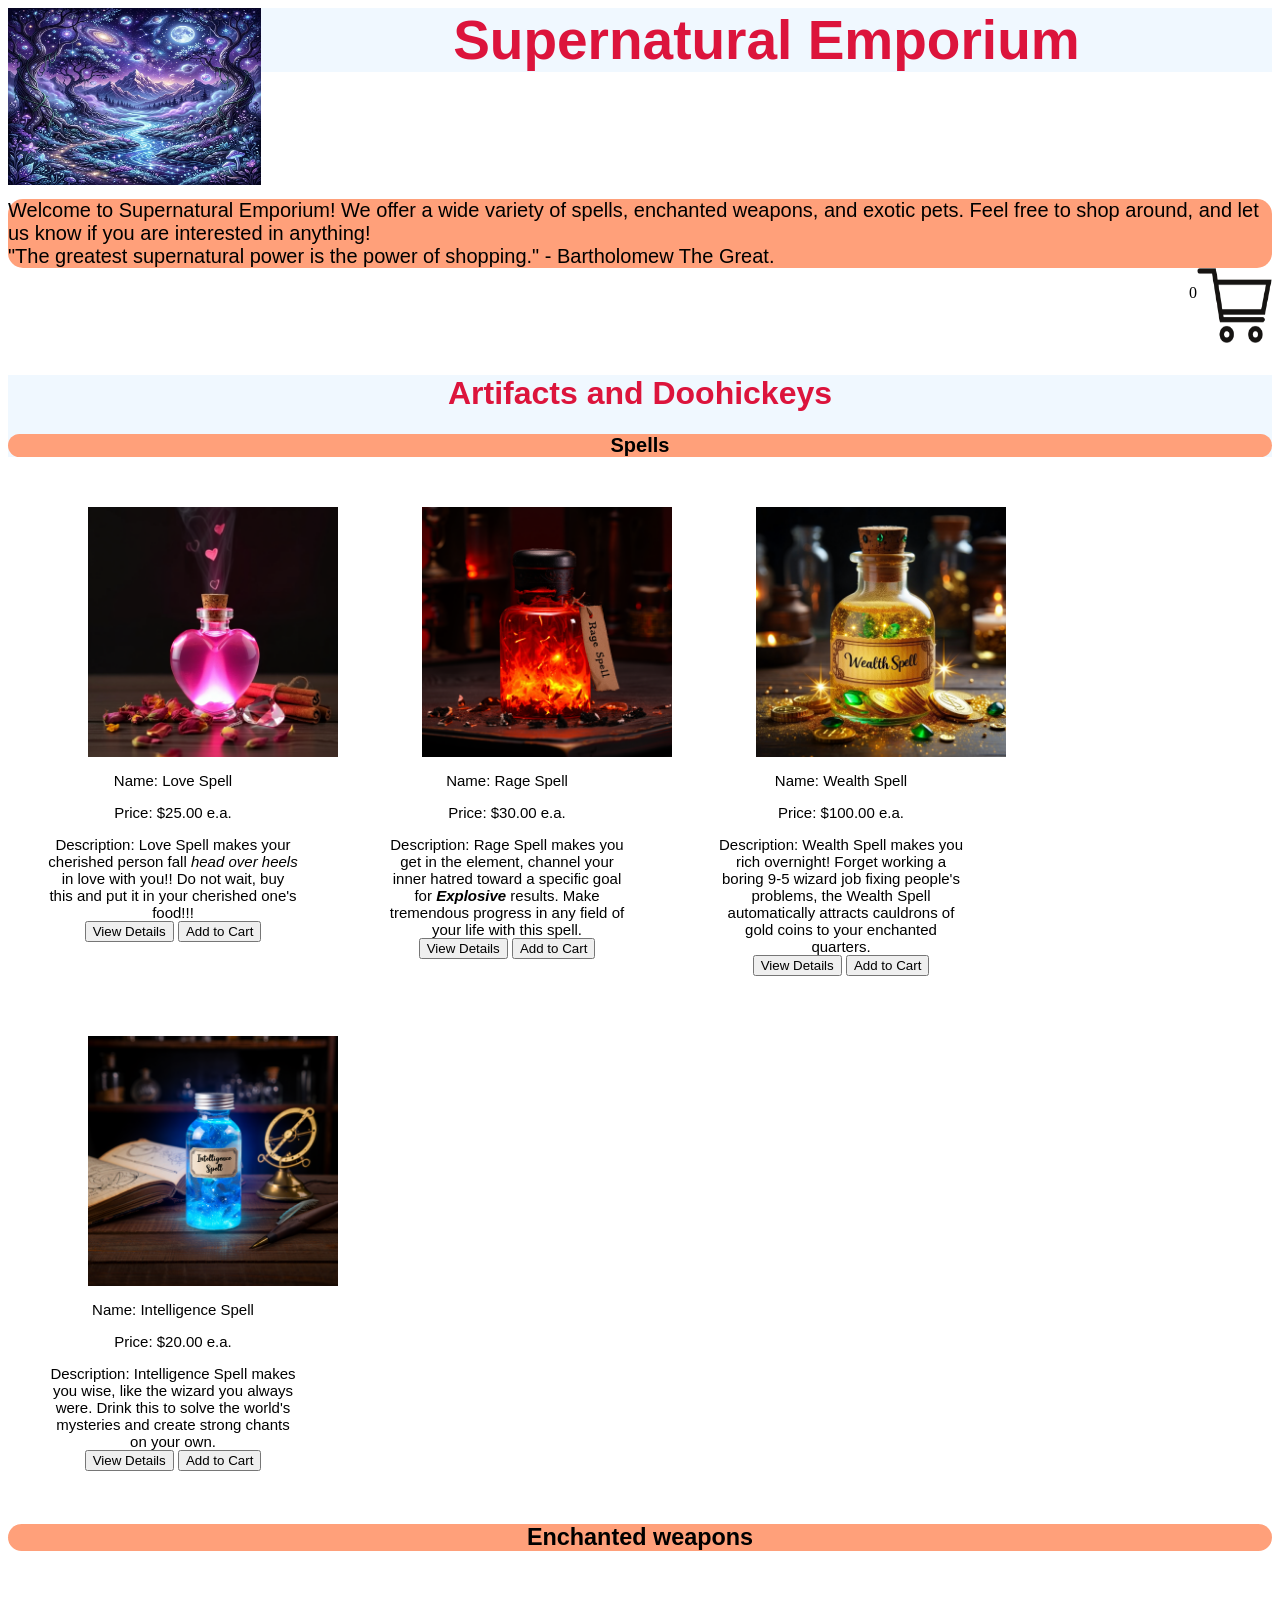
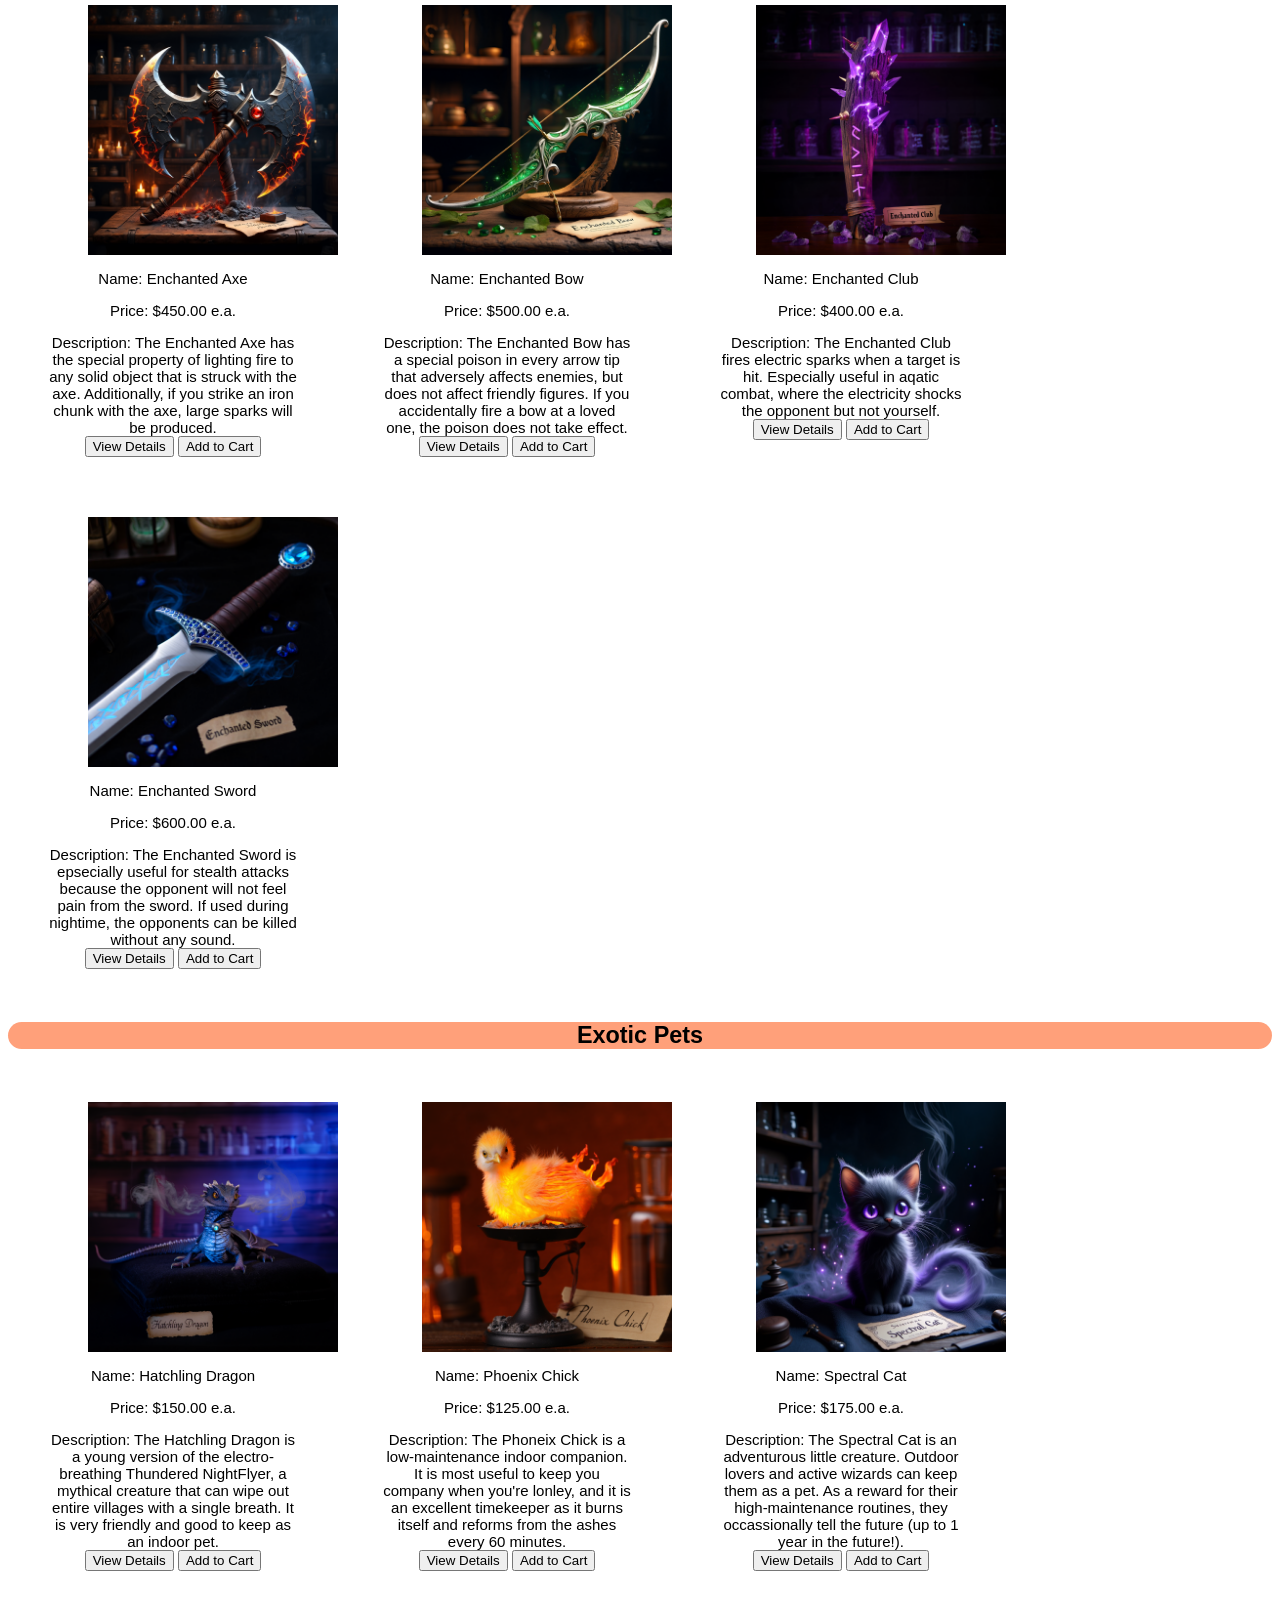
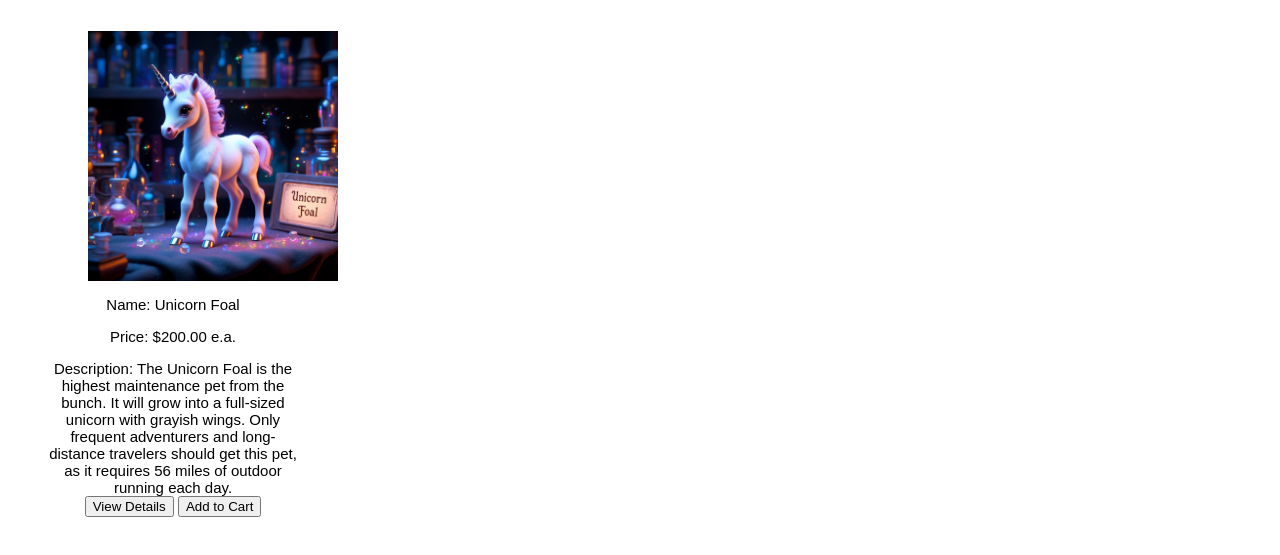
==== index.html @ f6924efc "updated button inputs for cart functionality" ====
<html>
<head>
<title>Supernatural Emporium</title>

<link type = "text/css" rel="stylesheet" href="home.css" />

<script type="text/javascript" src="functions.js"> </script>


</head>

<body>

<div>
<h1 class="header-text" style="font-size:55px;">
<img src="media/supernatural logo.webp" style="float:left; width:20%; height:20%;">
<strong>Supernatural Emporium</strong></h1> 
<br/><br/><br/><br/><br/>

</div>

<div class="body-text">
Welcome to Supernatural Emporium! We offer a wide variety of spells, enchanted weapons, and exotic pets. Feel free to shop around, and let us know if you are interested in anything!

<br/>
"The greatest supernatural power is the power of shopping." - Bartholomew The Great.

</div>

<img src="media/cart.png" style="float:right; width:75px; height:75px;" />
<p id="cart" style="text-align:right;">0</p>

<br/><br/>

<div class="header-text">



<h1>
Artifacts and Doohickeys
</h1>

<h3 class="body-text"> Spells</h3>

</div>

<div class="product">
<img src="media/Love Spell.png" class="img-size" title="Love Spell" alt="Love Spell"/>
<p>Name: Love Spell</p>
<p>Price: $25.00 e.a.</p>
<p>Description: Love Spell makes your cherished person fall <em>head over heels</em> in love with you!! Do not wait, buy this and put it in your cherished one's food!!!
<br/>
<input type="button" value="View Details" onclick="details('love')" />
<input type="button" value="Add to Cart" onclick="cart('love')" />
</p>

</div>

<div class="product">
<img src="media/Rage Spell.png" class="img-size" title="Rage Spell" alt="Rage Spell"/>
<p>Name: Rage Spell</p>
<p>Price: $30.00 e.a.</p>
<p>Description: Rage Spell makes you get in the element, channel your inner hatred toward a specific goal for <em><strong>Explosive</strong></em> results. Make tremendous progress in any field of your life with this spell.
<br/>
<input type="button" value="View Details" onclick="details('rage')" />
<input type="button" value="Add to Cart" onclick="cart('rage')" />
</p>

</div>

<div class="product">
<img src="media/Wealth Spell.png" class="img-size" title="Wealth Spell" alt="Wealth Spell"/>
<p>Name: Wealth Spell</p>
<p>Price: $100.00 e.a.</p>
<p>Description: Wealth Spell makes you rich overnight! Forget working a boring 9-5 wizard job fixing people's problems, the Wealth Spell automatically attracts cauldrons of gold coins to your enchanted quarters.
<br/>
<input type="button" value="View Details" onclick="details('wealth')" />
<input type="button" value="Add to Cart" onclick="cart('wealth')" />
</p>
</div>

<div class="product">
<img src="media/Intelligence Spell.png" class="img-size" title="Intelligence Spell" alt="Intelligence Spell"/>
<p>Name: Intelligence Spell</p>
<p>Price: $20.00 e.a.</p>
<p>Description: Intelligence Spell makes you wise, like the wizard you always were. Drink this to solve the world's mysteries and create strong chants on your own.
<br/>
<input type="button" value="View Details" onclick="details('intelligence')" />
<input type="button" value="Add to Cart" onclick="cart('intelligence')" />
</p>
</div>

<div class="body-text" style="text-align:center;">
<h3>Enchanted weapons</h3>
</div>

<div class="product">
<img src="media/Enchanted Axe.png" class="img-size" title="Enchanted Axe" alt="Enchanted Axe"/>
<p>Name: Enchanted Axe</p>
<p>Price: $450.00 e.a.</p>
<p>Description: The Enchanted Axe has the special property of lighting fire to any solid object that is struck with the axe. Additionally, if you strike an iron chunk with the axe, large sparks will be produced.
<br/>
<input type="button" value="View Details" onclick="details('axe')" />
<input type="button" value="Add to Cart" onclick="cart('axe')" />
</p>
</div>

<div class="product">
<img src="media/Enchanted Bow.png" class="img-size" title="Enchanted Bow" alt="Enchanted Bow"/>
<p>Name: Enchanted Bow</p>
<p>Price: $500.00 e.a.</p>
<p>Description: The Enchanted Bow has a special poison in every arrow tip that adversely affects enemies, but does not affect friendly figures. If you accidentally fire a bow at a loved one, the poison does not take effect.
<br/>
<input type="button" value="View Details" onclick="details('bow')" />
<input type="button" value="Add to Cart" onclick="cart('bow')" />
</p>
</div>

<div class="product">
<img src="media/Enchanted Club.png" class="img-size" title="Enchanted Club" alt="Enchanted Club"/>
<p>Name: Enchanted Club</p>
<p>Price: $400.00 e.a.</p>
<p>Description: The Enchanted Club fires electric sparks when a target is hit. Especially useful in aqatic combat, where the electricity shocks the opponent but not yourself.
<br/>
<input type="button" value="View Details" onclick="details('club')" />
<input type="button" value="Add to Cart" onclick="cart('club')" />
</p>
</div>

<div class="product">
<img src="media/Enchanted Sword.png" class="img-size" title="Enchanted Sword" alt="Enchanted Sword"/>
<p>Name: Enchanted Sword</p>
<p>Price: $600.00 e.a.</p>
<p>Description: The Enchanted Sword is epsecially useful for stealth attacks because the opponent will not feel pain from the sword. If used during nightime, the opponents can be killed without any sound.
<br/>
<input type="button" value="View Details" onclick="details('sword')" />
<input type="button" value="Add to Cart" onclick="cart('sword')" />
</p>
</div>


<div class="body-text" style="text-align:center;">
<h3>Exotic Pets</h3>
</div>

<div class="product">
<img src="media/Hatchling Dragon.png" class="img-size" title="Hatchling Dragon" alt="Hatchling Dragon"/>
<p>Name: Hatchling Dragon</p>
<p>Price: $150.00 e.a.</p>
<p>Description: The Hatchling Dragon is a young version of the electro-breathing Thundered NightFlyer, a mythical creature that can wipe out entire villages with a single breath. It is very friendly and good to keep as an indoor pet.
<br/>
<input type="button" value="View Details" onclick="details('dragon')" />
<input type="button" value="Add to Cart" onclick="cart('dragon')" />
</p>
</div>

<div class="product">
<img src="media/Phoenix Chick.png" class="img-size" title="Phoenix Chick" alt="Phoenix Chick"/>
<p>Name: Phoenix Chick</p>
<p>Price: $125.00 e.a.</p>
<p>Description: The Phoneix Chick is a low-maintenance indoor companion. It is most useful to keep you company when you're lonley, and it is an excellent timekeeper as it burns itself and reforms from the ashes every 60 minutes.
<br/>
<input type="button" value="View Details" onclick="details('chick')" />
<input type="button" value="Add to Cart" onclick="cart('chick')" />
</p>
</div>

<div class="product">
<img src="media/Spectral Cat.png" class="img-size" title="Spectral Cat" alt="Spectral Cat"/>
<p>Name: Spectral Cat</p>
<p>Price: $175.00 e.a.</p>
<p>Description: The Spectral Cat is an adventurous little creature. Outdoor lovers and active wizards can keep them as a pet. As a reward for their high-maintenance routines, they occassionally tell the future (up to 1 year in the future!).
<br/>
<input type="button" value="View Details" onclick="details('cat')" />
<input type="button" value="Add to Cart" onclick="cart('cat')" />
</p>
</div>

<div class="product">
<img src="media/Unicorn Foal.png" class="img-size" title="Unicorn Foal" alt="Unicorn Foal"/>
<p>Name: Unicorn Foal</p>
<p>Price: $200.00 e.a.</p>
<p>Description: The Unicorn Foal is the highest maintenance pet from the bunch. It will grow into a full-sized unicorn with grayish wings. Only frequent adventurers and long-distance travelers should get this pet, as it requires 56 miles of outdoor running each day.
<br/>
<input type="button" value="View Details" onclick="details('unicorn')" />
<input type="button" value="Add to Cart" onclick="cart('unicorn')" />
</p>
</div>



</body>



</html>
---- home.css ----
.header-text
{
border-raidus: 15px;
text-align:center;
color:crimson;
font-family: 'Roboto', sans-serif;
background-color:aliceblue;
}

.body-text
{
background-color: lightsalmon;
border-radius: 15px;
font-family: 'Papyrus', sans-serif;
font-size: 20px; 
color: black;
}

.img-size
{
width:250px; height:250px;
display: block;
vertical-align:top;
margin:15px 40px;
}

.img-detail
{
width:600px; height:600px;
display:block;
margin-left:auto;
margin-right:auto;
}

.product
{
display: inline-block;
width: 250px;
text-align:center;
font-family: 'Papyrus', sans-serif;
font-size: 15px;
vertical-align:top;
margin:15px 40px;
}

.product-detail
{
display: inline-block;
width: 600px;
text-align:center;
font-family: 'Papyrus', sans-serif;
font-size: 30px;
vertical-align:top;
margin:15px;
background-color: cornsilk;
}

#cart
{

}
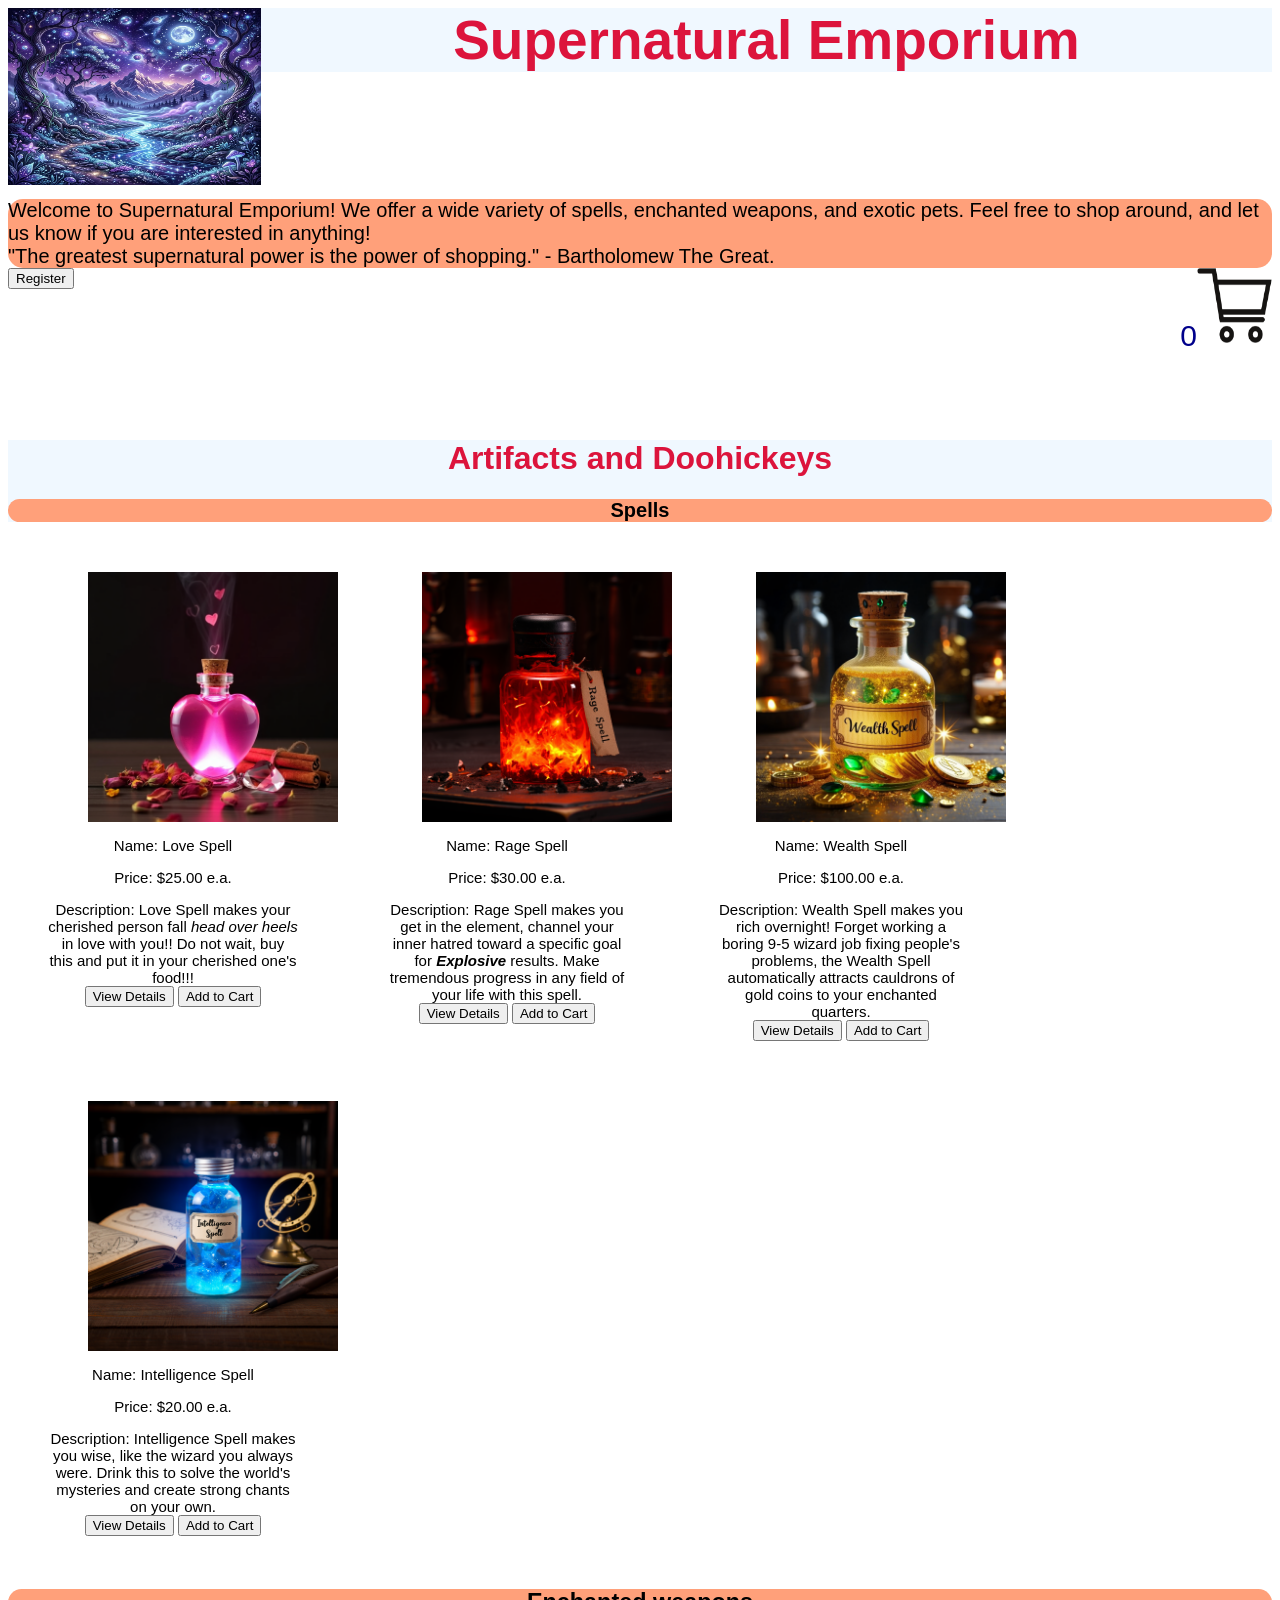
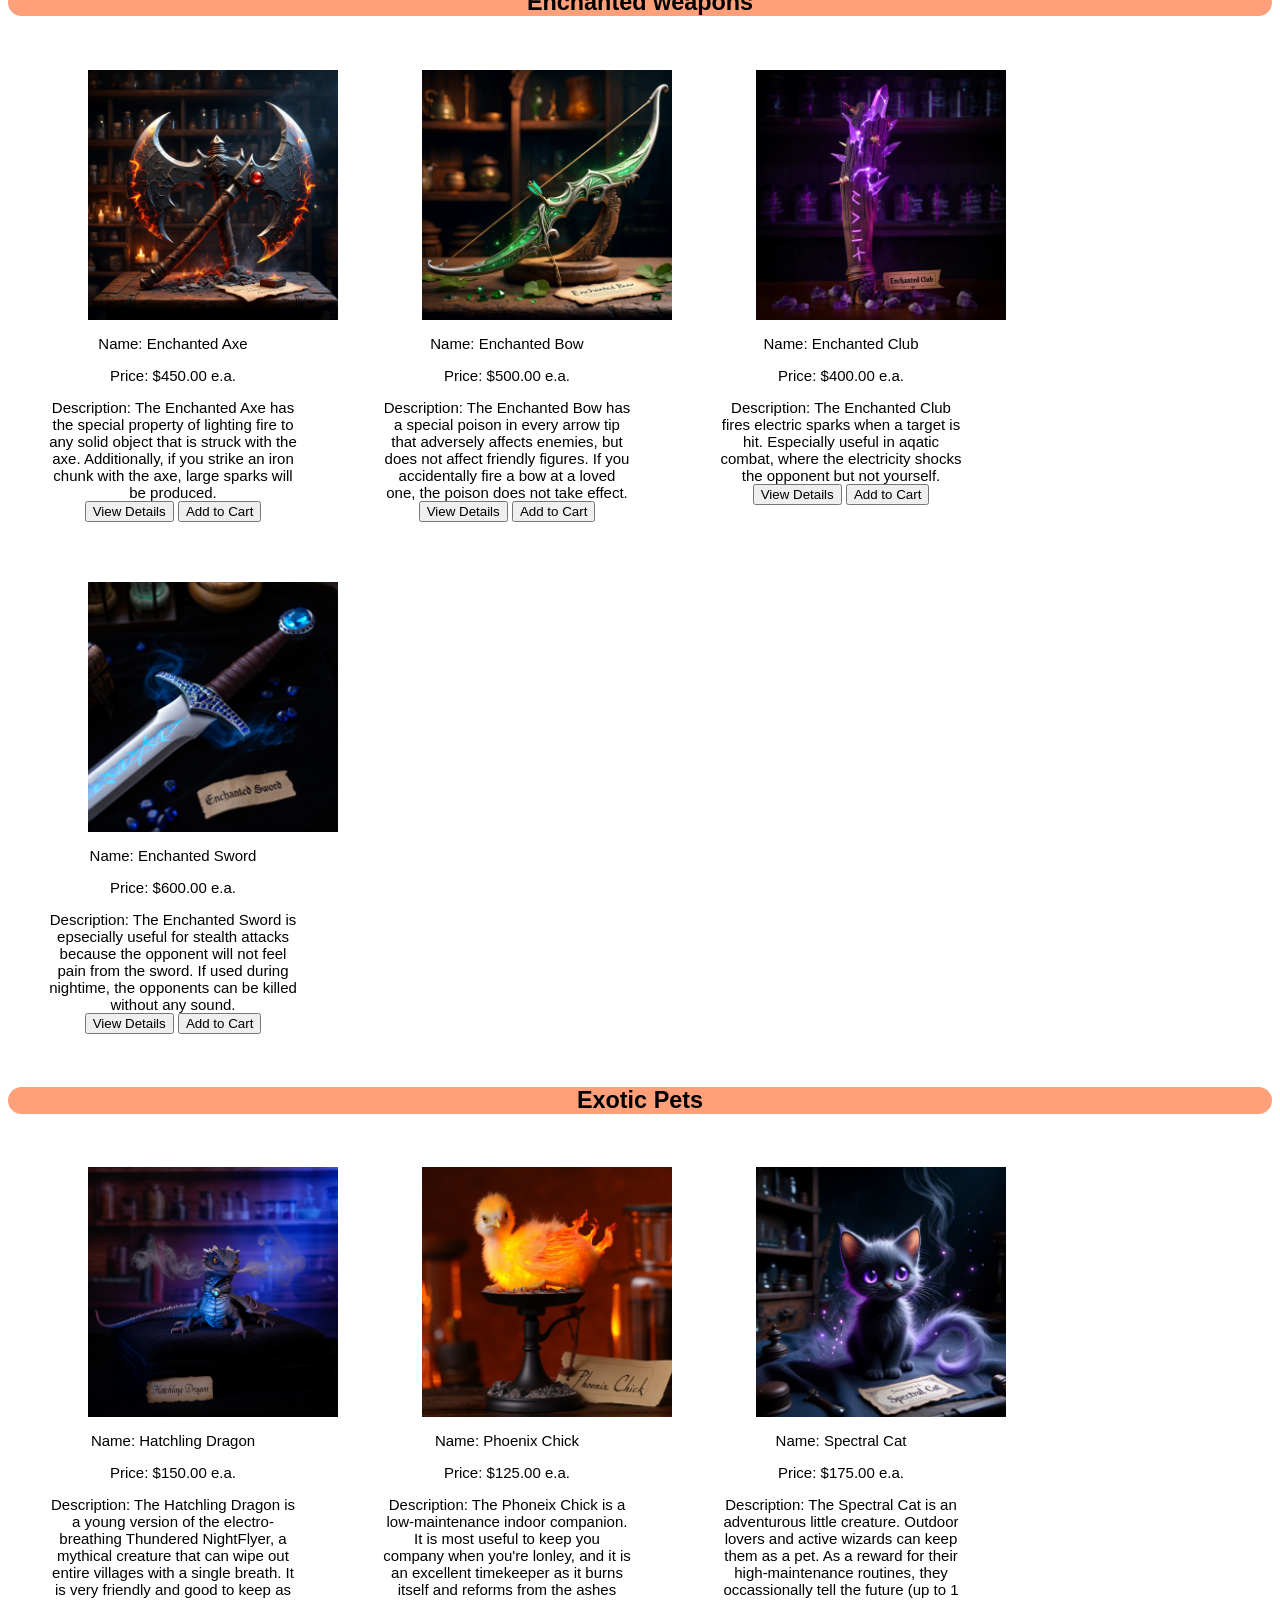
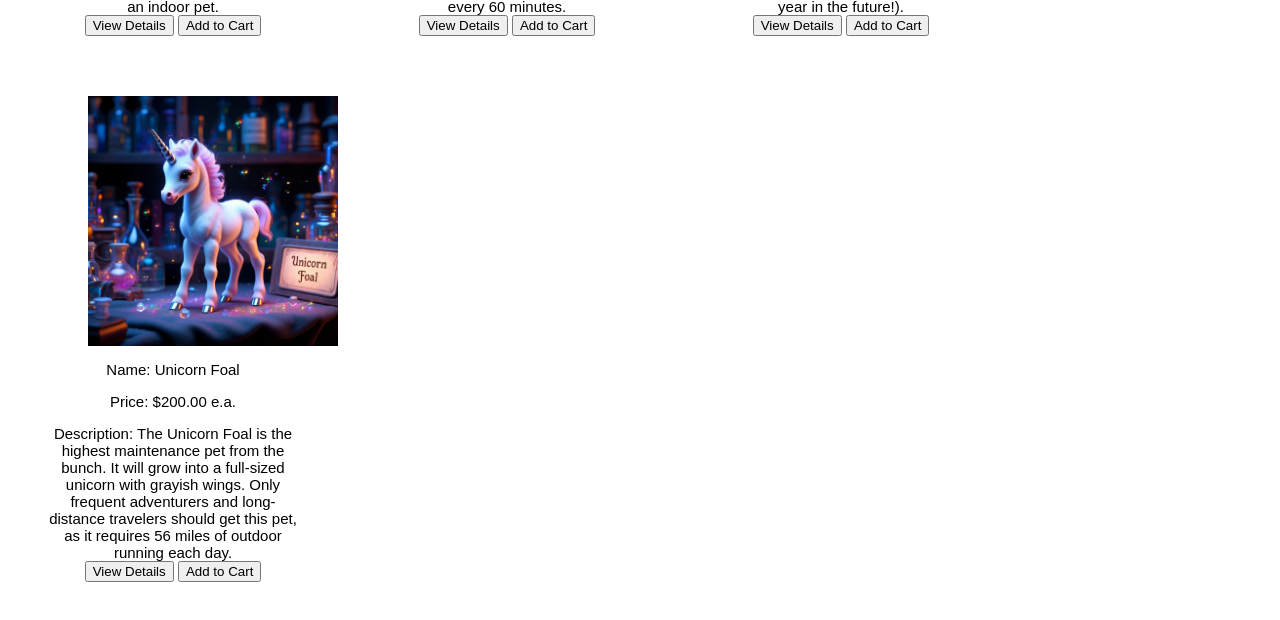
==== commit 34883bfd: "Added cart and register icons" ====
--- a/index.html
+++ b/index.html
@@ -28,7 +28,9 @@
 </div>
 
 <img src="media/cart.png" style="float:right; width:75px; height:75px;" />
+<input type="button" value="Register" onclick="register()" />
 <p id="cart" style="text-align:right;">0</p>
+
 
 <br/><br/>
 
--- a/home.css
+++ b/home.css
@@ -58,5 +58,7 @@
 
 #cart
 {
-
+font-family: 'Papyrus', sans-serif;
+font-size: 30px;
+color: darkblue;
 }
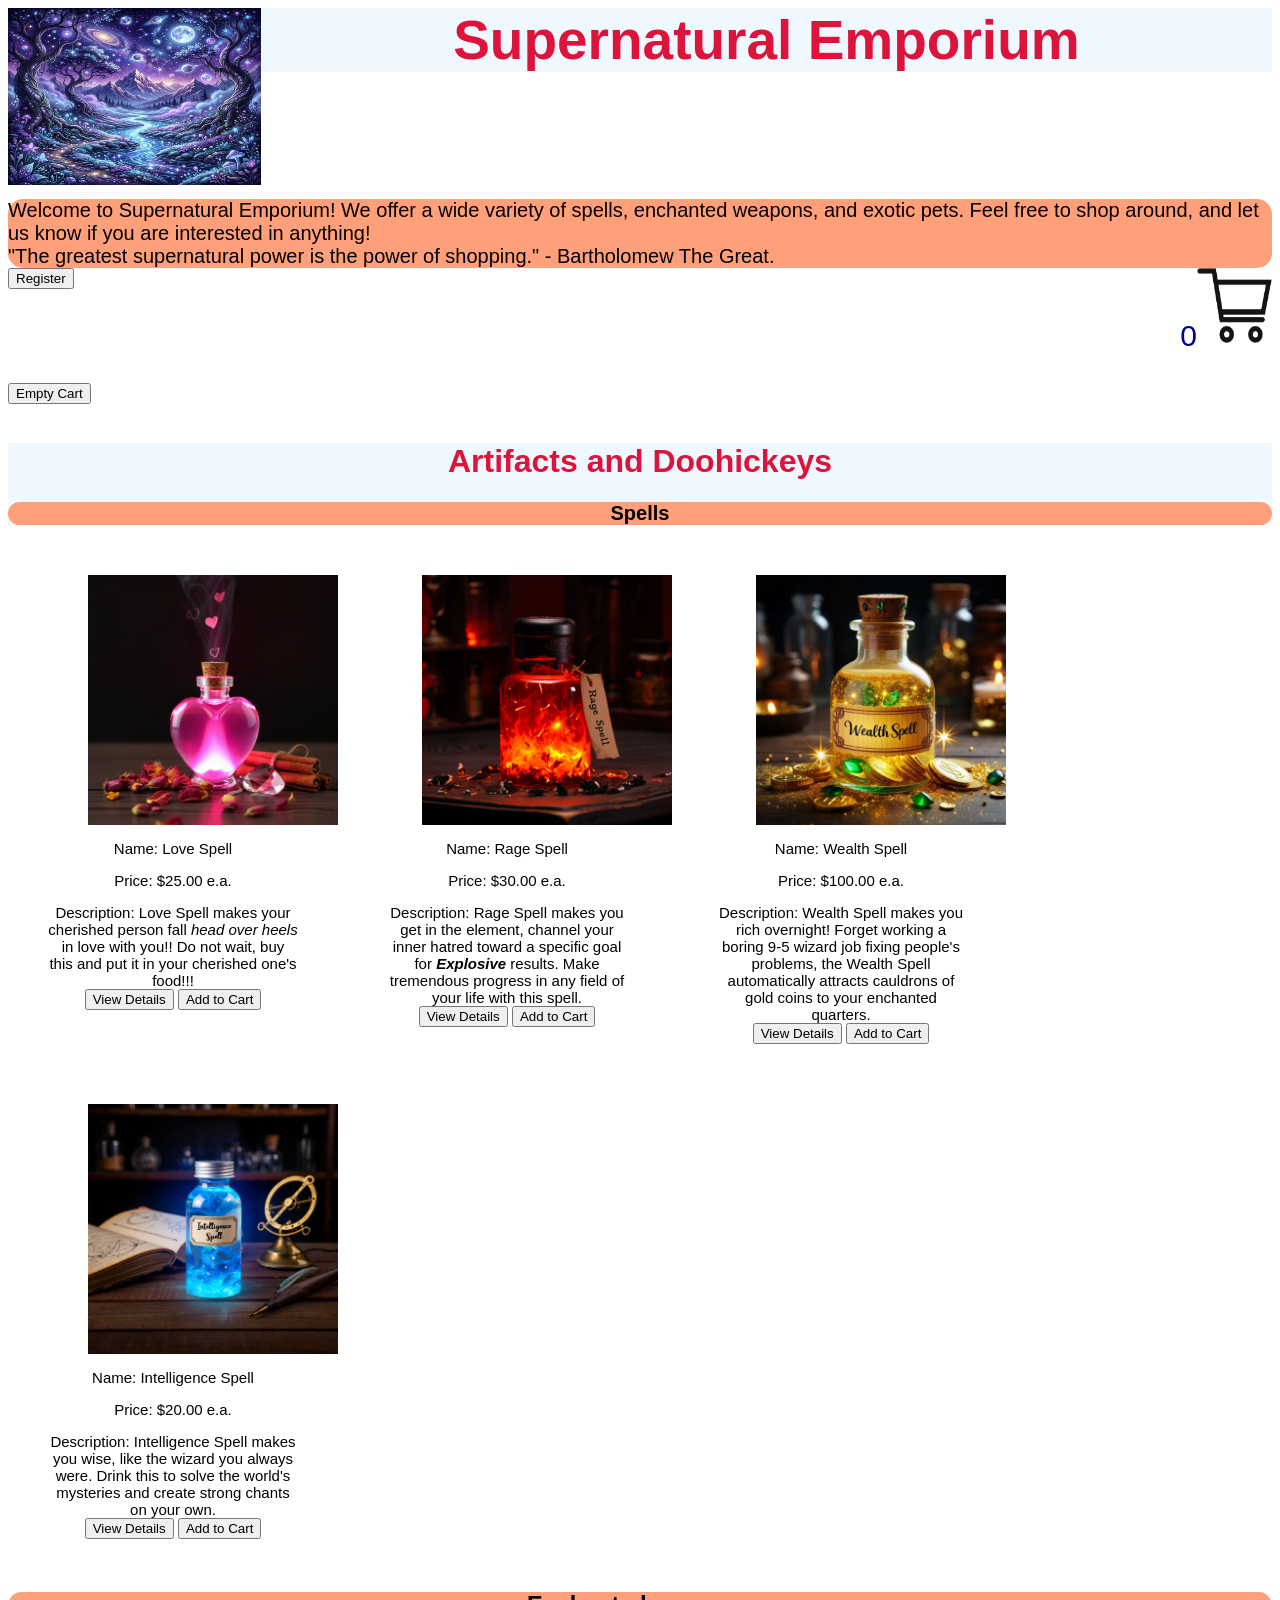
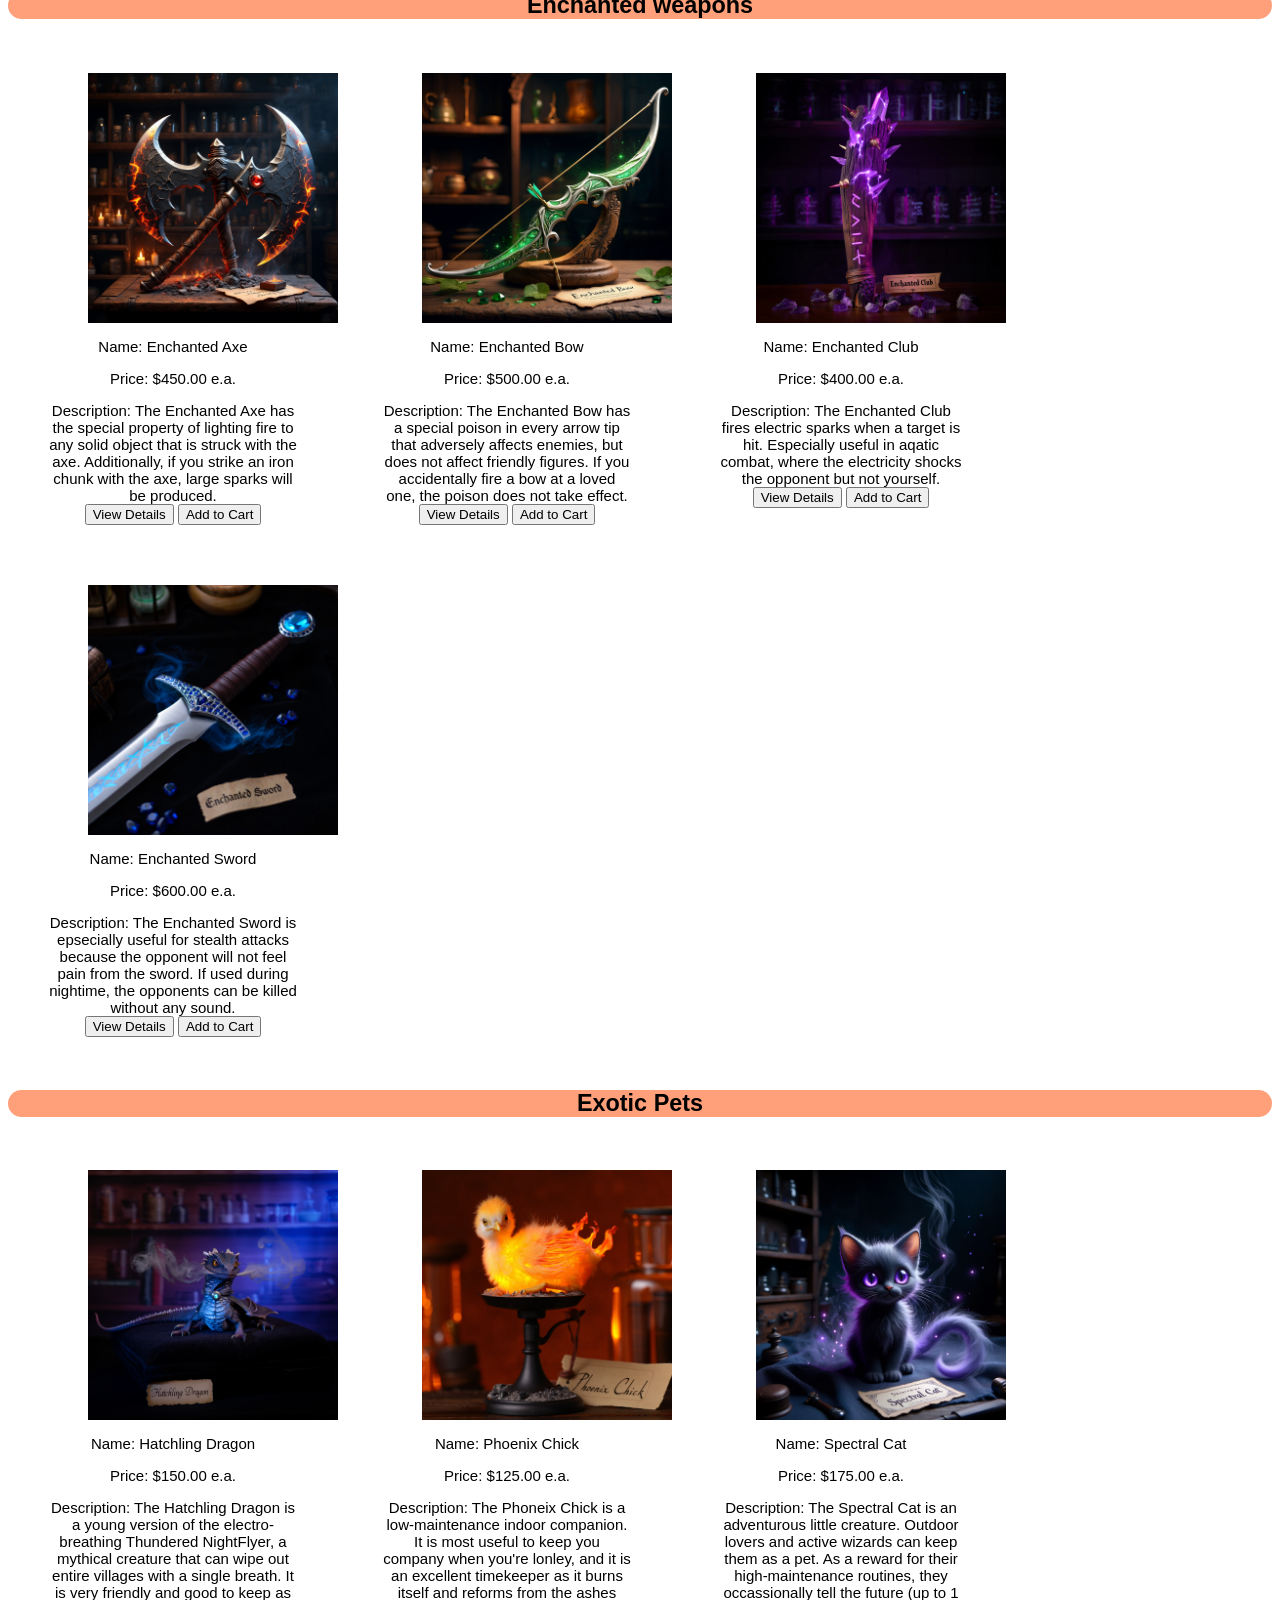
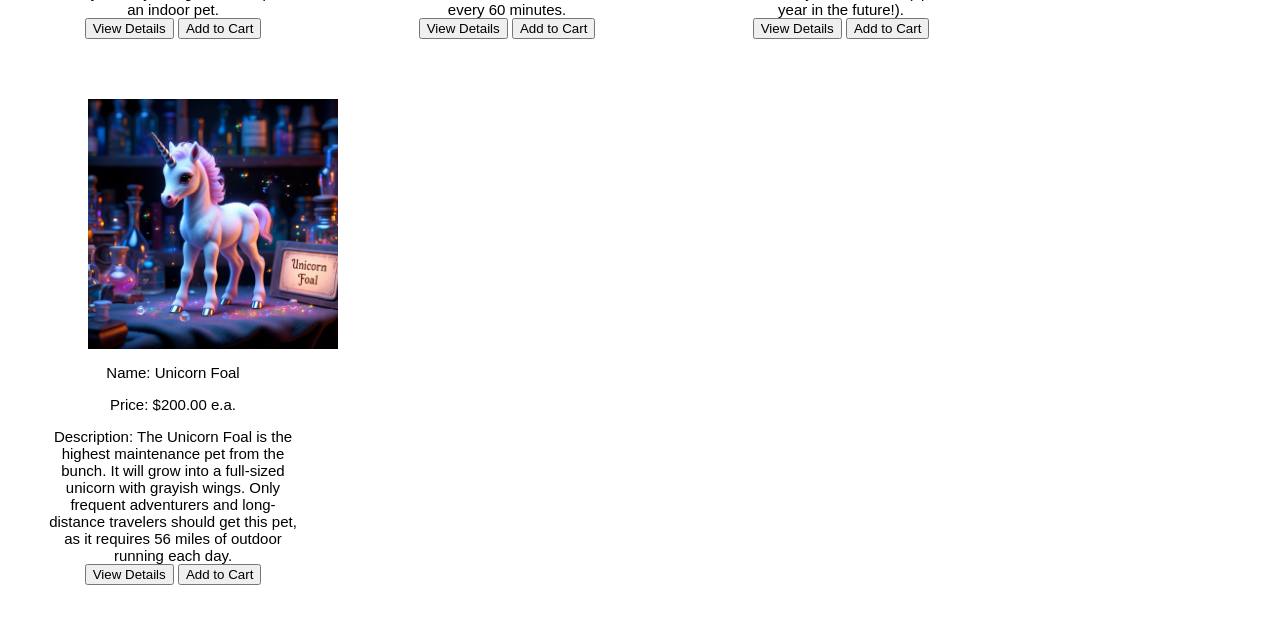
==== commit af48fa61: "Implemented EmptyCart function" ====
--- a/index.html
+++ b/index.html
@@ -9,7 +9,7 @@
 
 </head>
 
-<body>
+<body onload="cart()">
 
 <div>
 <h1 class="header-text" style="font-size:55px;">
@@ -27,9 +27,13 @@
 
 </div>
 
+<a href="checkout.html">
 <img src="media/cart.png" style="float:right; width:75px; height:75px;" />
+</a>
 <input type="button" value="Register" onclick="register()" />
 <p id="cart" style="text-align:right;">0</p>
+
+<input type="button" value="Empty Cart" onclick="emptyCart()" />
 
 
 <br/><br/>
--- a/home.css
+++ b/home.css
@@ -62,3 +62,10 @@
 font-size: 30px;
 color: darkblue;
 }
+
+.cart
+{
+font-family: 'Papyrus', sans-serif;
+font-size: 30px;
+color: darkblue;
+}
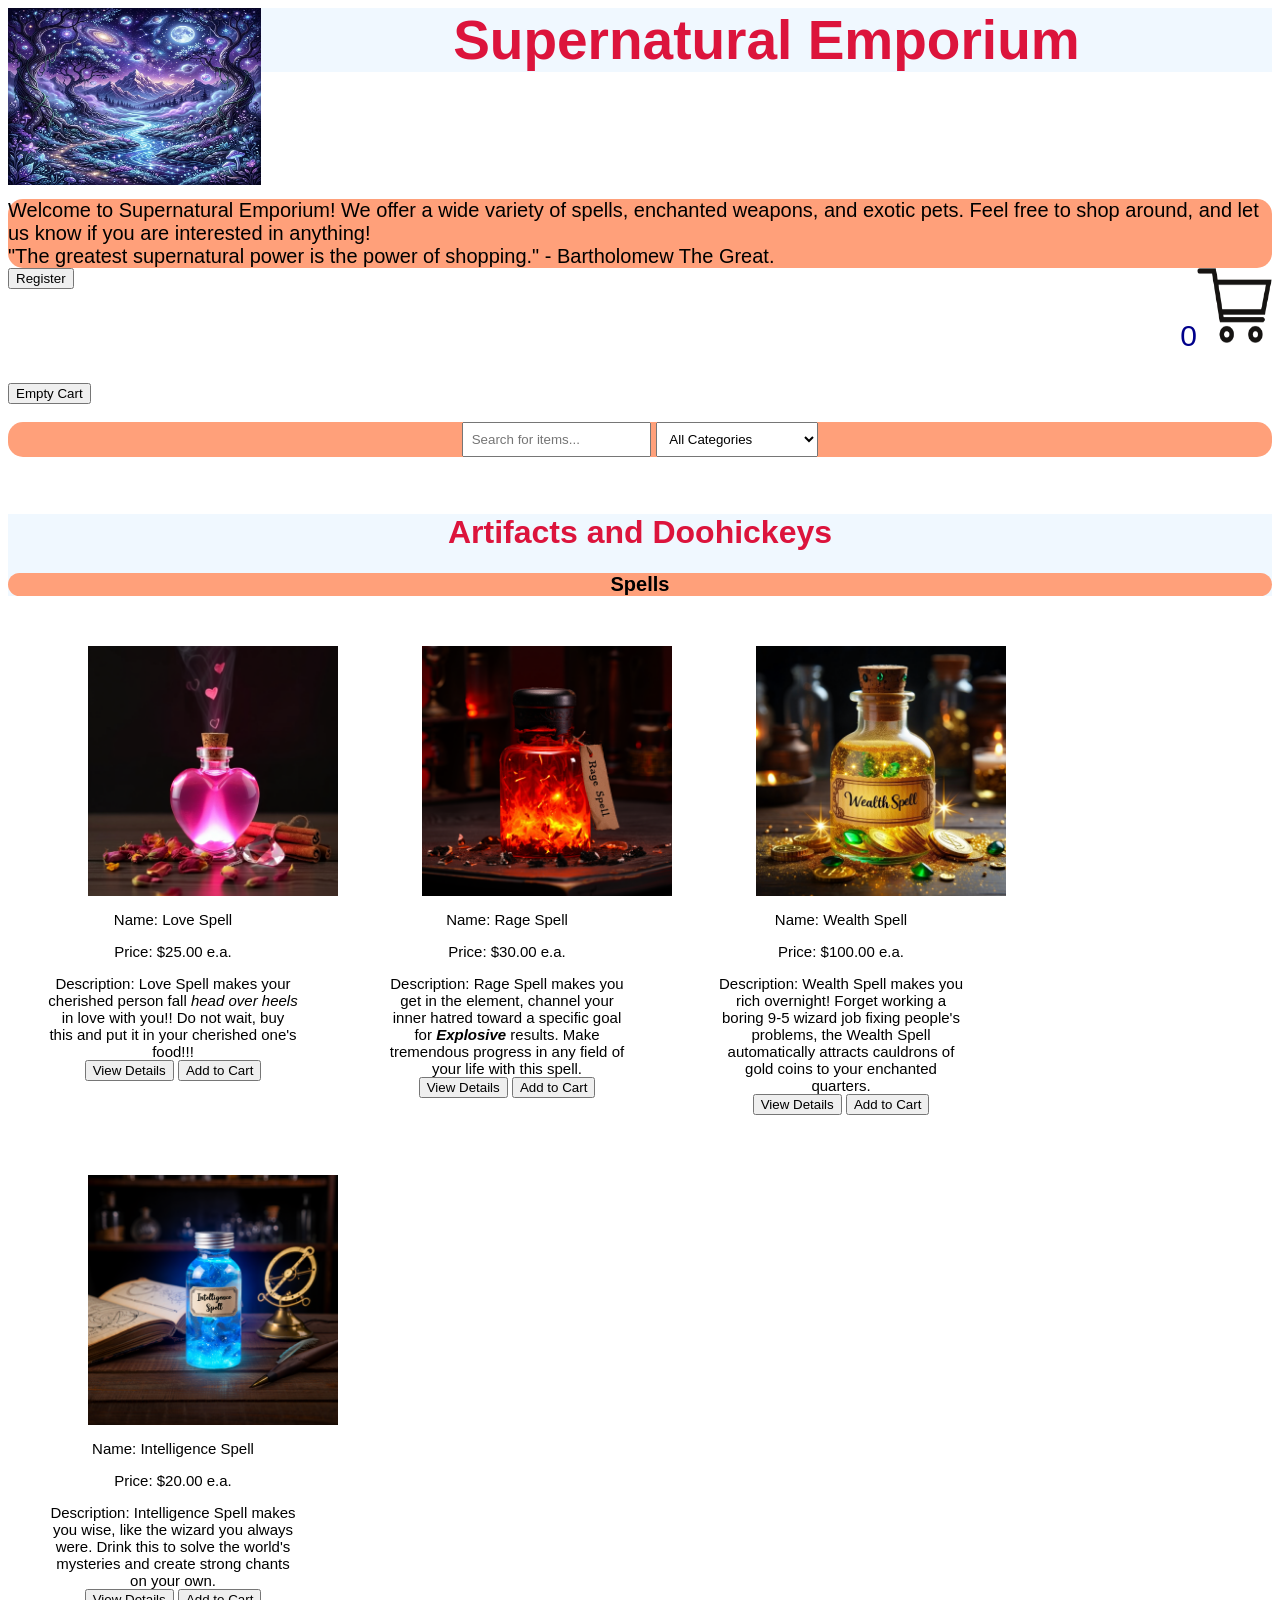
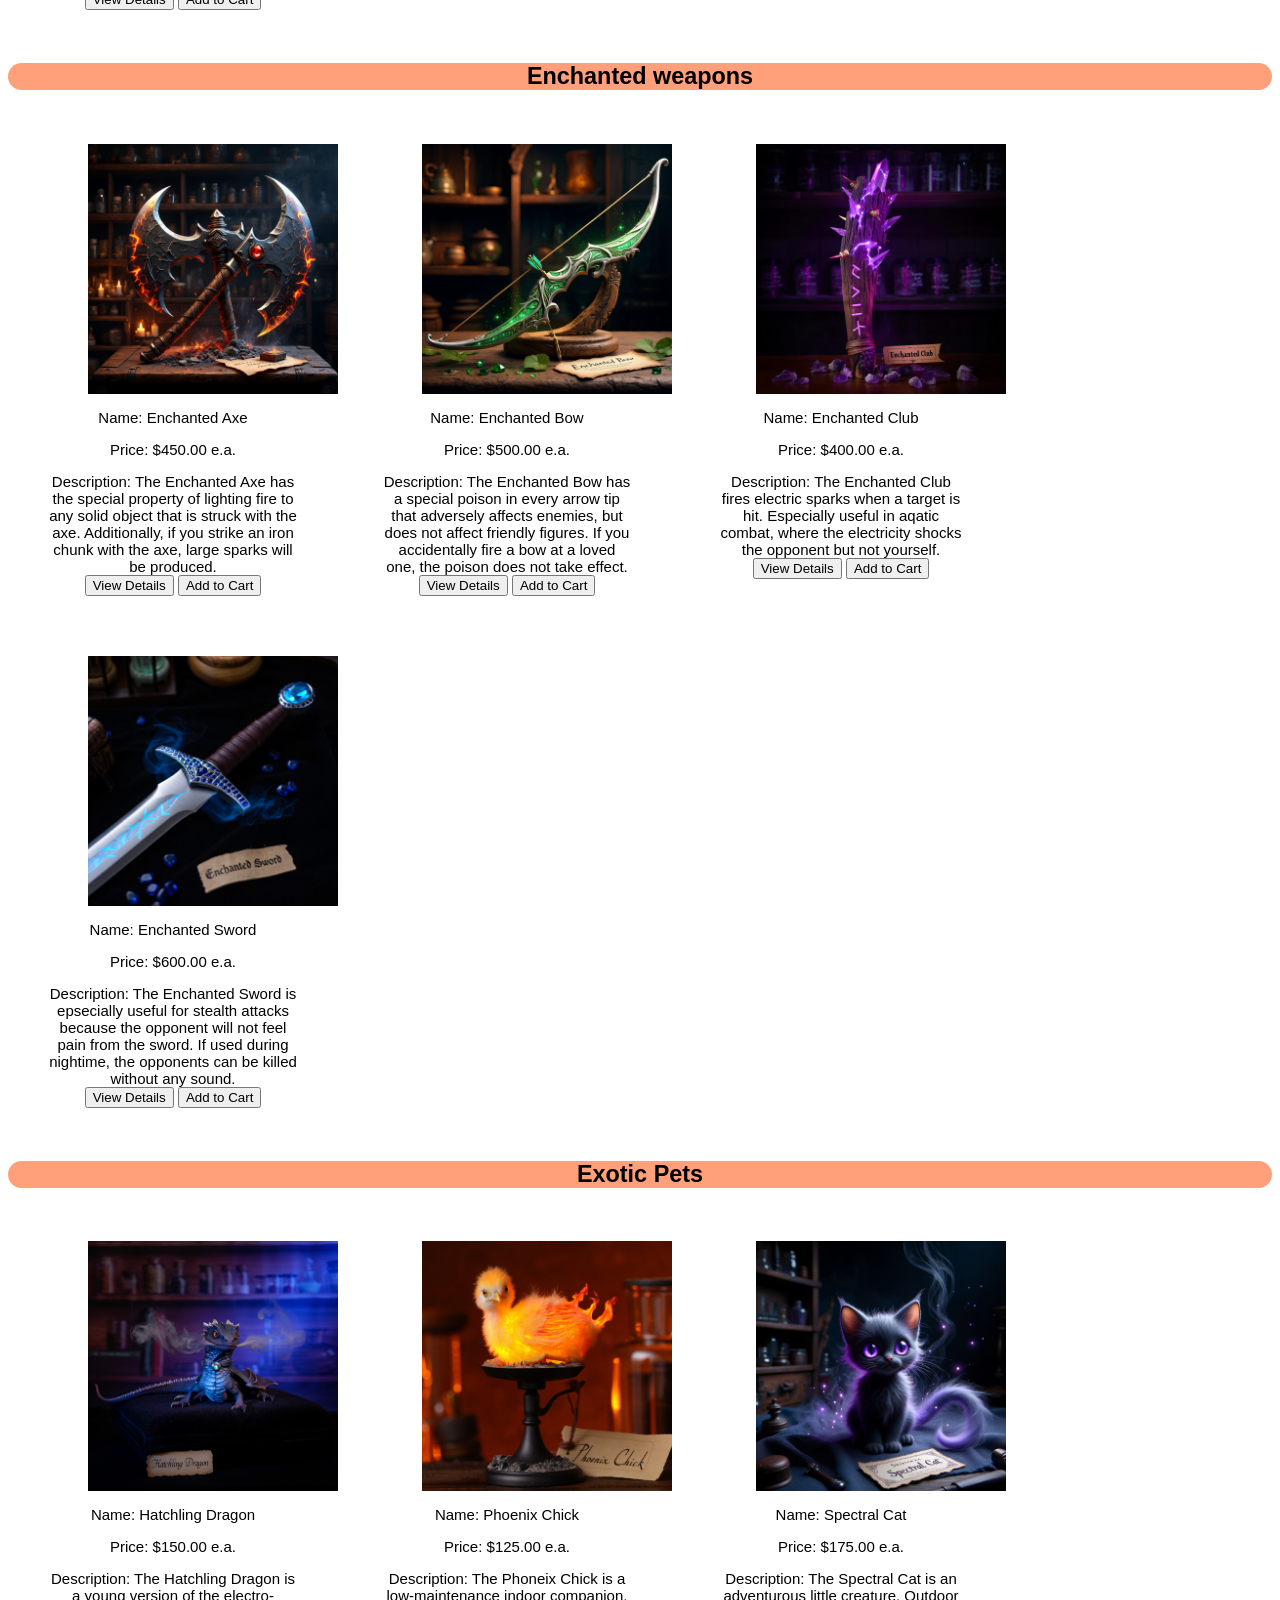
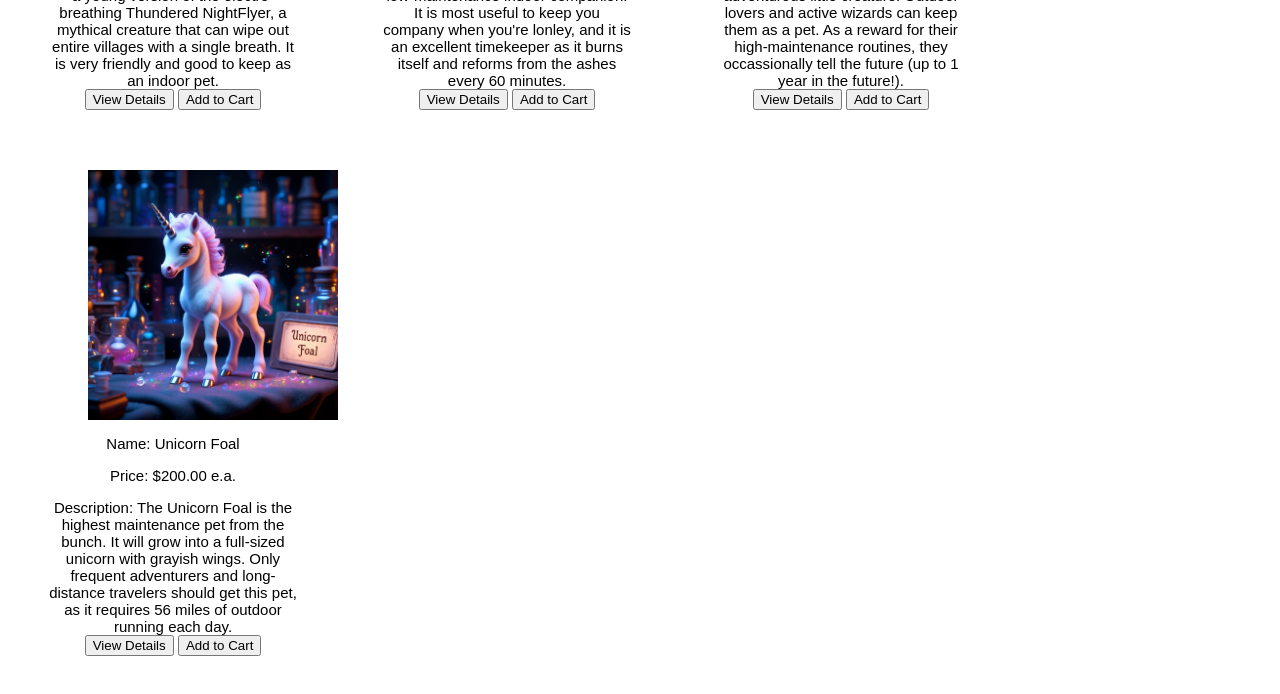
==== commit 3a67f811: "Add search and filter buttons" ====
--- a/index.html
+++ b/index.html
@@ -38,6 +38,21 @@
 
 <br/><br/>
 
+<div class = "body-text" style="text-align:center;">
+<input type="text" id = "searchBar" placeholder = "Search for items..." onkeyup="filterProducts()" style="font-family: 'Papyrus', sans-serif; padding:8px;" />
+
+<select id="filter" onchange="filterProducts()" style="padding:8px; font-family: 'Papyrus', sans-serif;" />
+<option value="all">All Categories</option>
+<option value="spells">Spells</option>
+<option value="weapons">Enchanted Weapons</option>
+<option value="pets">Exotic Pets</option>
+
+</select>
+</div>
+
+<br/><br/>
+
+
 <div class="header-text">
 
 
